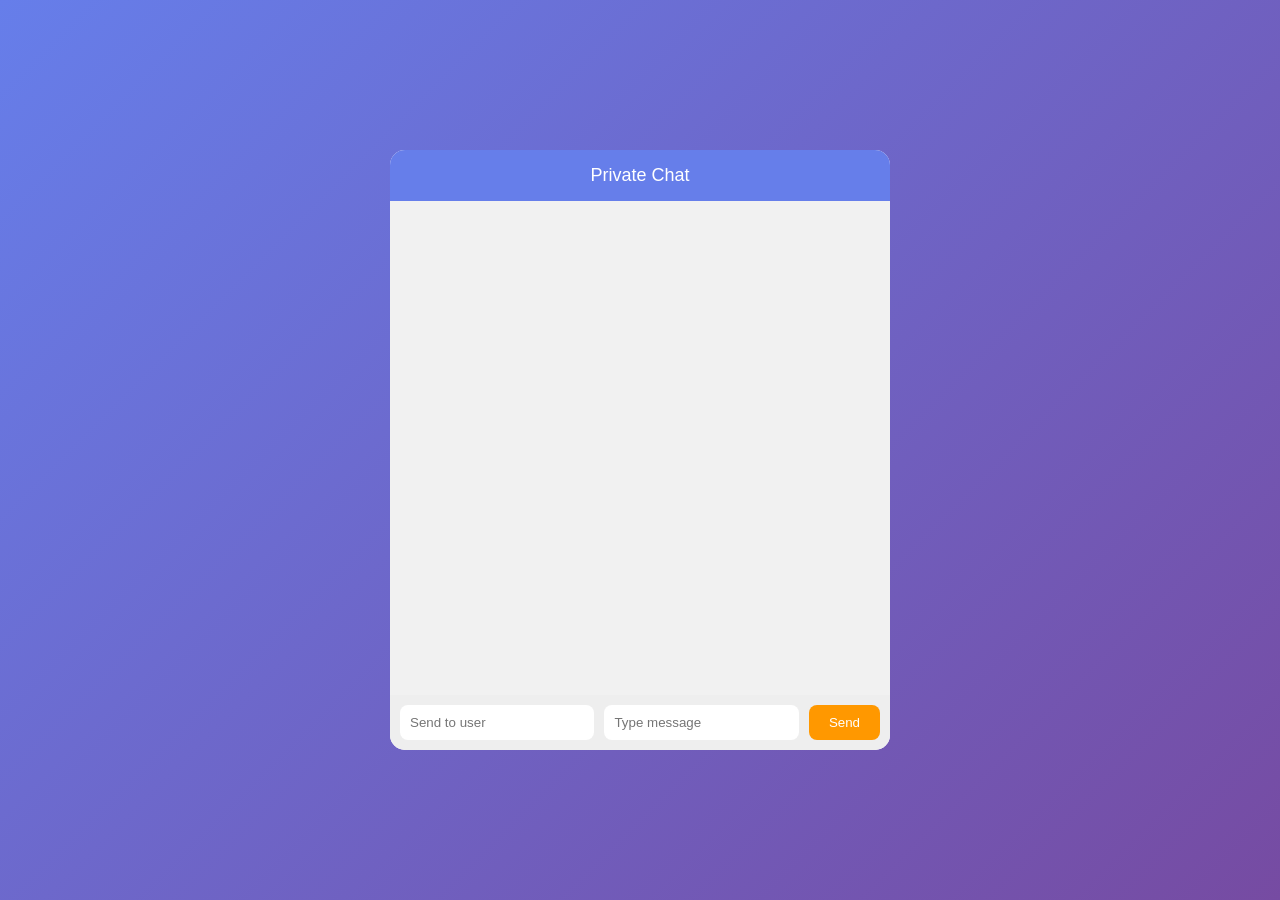
==== frontend/chat.html @ 7a65052c "Update chat.html" ====
<!DOCTYPE html>
<html>
<head>
<title>Private Chat</title>

<style>

body{
margin:0;
font-family:Arial;
background:linear-gradient(135deg,#667eea,#764ba2);
height:100vh;
display:flex;
justify-content:center;
align-items:center;
}

.chat-container{
width:500px;
height:600px;
background:white;
border-radius:15px;
display:flex;
flex-direction:column;
overflow:hidden;
}

.header{
background:#667eea;
color:white;
padding:15px;
font-size:18px;
text-align:center;
}

.chat-box{
flex:1;
padding:15px;
overflow-y:auto;
background:#f1f1f1;
display:flex;
flex-direction:column;
}

.msg-left{
background:#ffffff;
padding:8px 12px;
border-radius:10px;
margin:5px;
max-width:70%;
width:fit-content;
}

.msg-right{
background:#c8f7c5;
padding:8px 12px;
border-radius:10px;
margin:5px;
margin-left:auto;
max-width:70%;
width:fit-content;
}

.chat-input{
display:flex;
padding:10px;
background:#eee;
gap:10px;
}

.chat-input input{
flex:1;
padding:10px;
border-radius:8px;
border:none;
outline:none;
}

.chat-input button{
background:#ff9800;
color:white;
border:none;
padding:10px 20px;
border-radius:8px;
cursor:pointer;
}

</style>
</head>

<body>

<div class="chat-container">

<div class="header">
Private Chat
</div>

<div id="box" class="chat-box"></div>

<div class="chat-input">
<input id="user" placeholder="Send to user">
<input id="msg" placeholder="Type message">
<button onclick="send()">Send</button>
</div>

</div>

<script>

let user = localStorage.getItem("user")

function send(){

let receiver=document.getElementById("user").value
let msg=document.getElementById("msg").value

if(!receiver || !msg){
alert("Enter username and message")
return
}

let f=new FormData()

f.append("sender",user)
f.append("receiver",receiver)
f.append("text",msg)

fetch("/send_message",{method:"POST",body:f})

document.getElementById("msg").value=""

}

function load(){

fetch(`/inbox?username=${user}`)
.then(r=>r.json())
.then(d=>{

let box=document.getElementById("box")

box.innerHTML=""

d.forEach(x=>{

let div=document.createElement("div")

if(x.from===user){
div.className="msg-right"
}else{
div.className="msg-left"
}

div.innerText = x.from + ": " + x.text

box.appendChild(div)

})

box.scrollTop=box.scrollHeight

})

}

setInterval(load,2000)

load()

</script>

</body>
</html>
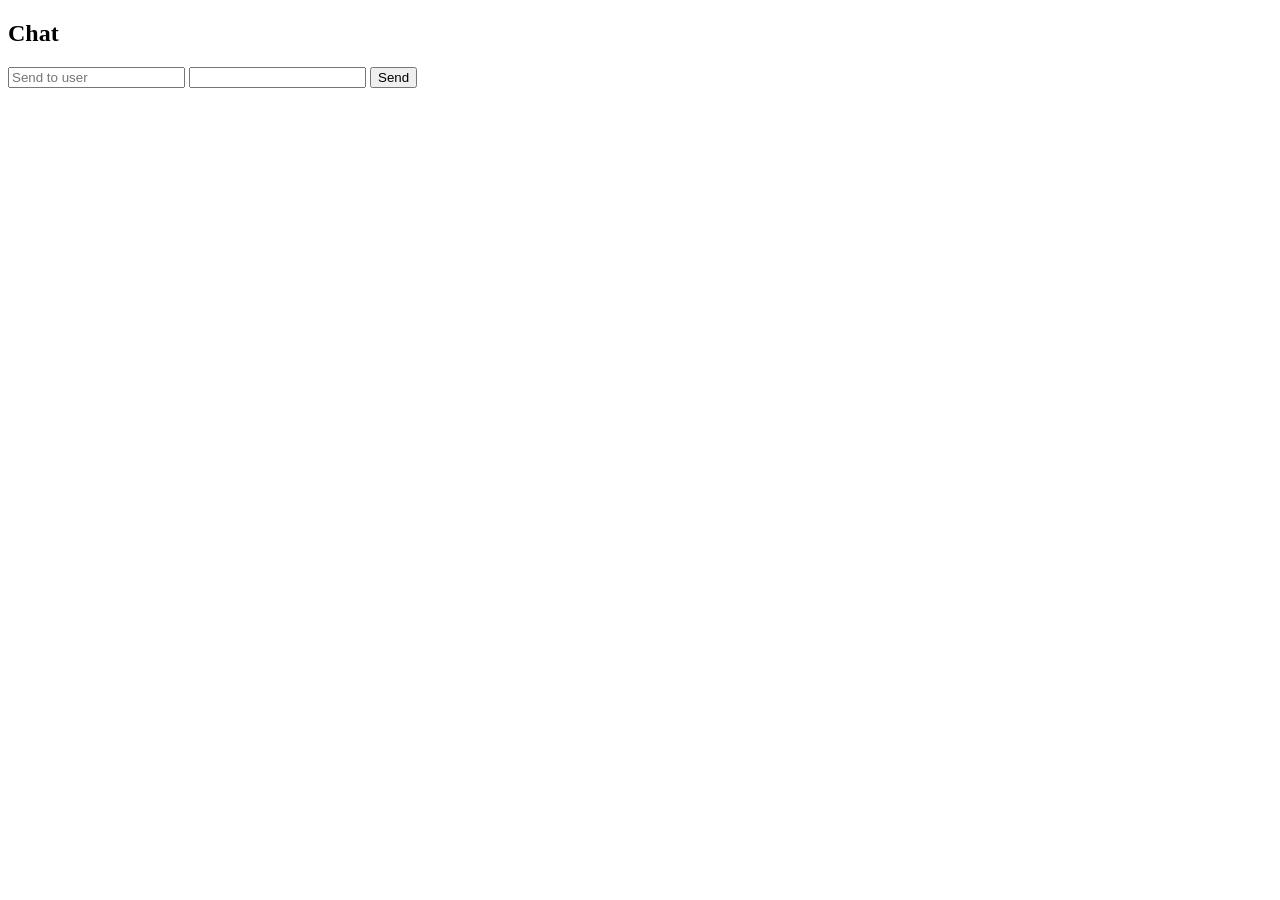
==== commit 74813bb7: "Update chat.html" ====
--- a/frontend/chat.html
+++ b/frontend/chat.html
@@ -1,172 +1,41 @@
 <!DOCTYPE html>
 <html>
-<head>
-<title>Private Chat</title>
-
-<style>
-
-body{
-margin:0;
-font-family:Arial;
-background:linear-gradient(135deg,#667eea,#764ba2);
-height:100vh;
-display:flex;
-justify-content:center;
-align-items:center;
-}
-
-.chat-container{
-width:500px;
-height:600px;
-background:white;
-border-radius:15px;
-display:flex;
-flex-direction:column;
-overflow:hidden;
-}
-
-.header{
-background:#667eea;
-color:white;
-padding:15px;
-font-size:18px;
-text-align:center;
-}
-
-.chat-box{
-flex:1;
-padding:15px;
-overflow-y:auto;
-background:#f1f1f1;
-display:flex;
-flex-direction:column;
-}
-
-.msg-left{
-background:#ffffff;
-padding:8px 12px;
-border-radius:10px;
-margin:5px;
-max-width:70%;
-width:fit-content;
-}
-
-.msg-right{
-background:#c8f7c5;
-padding:8px 12px;
-border-radius:10px;
-margin:5px;
-margin-left:auto;
-max-width:70%;
-width:fit-content;
-}
-
-.chat-input{
-display:flex;
-padding:10px;
-background:#eee;
-gap:10px;
-}
-
-.chat-input input{
-flex:1;
-padding:10px;
-border-radius:8px;
-border:none;
-outline:none;
-}
-
-.chat-input button{
-background:#ff9800;
-color:white;
-border:none;
-padding:10px 20px;
-border-radius:8px;
-cursor:pointer;
-}
-
-</style>
-</head>
-
 <body>
 
-<div class="chat-container">
+<h2>Chat</h2>
 
-<div class="header">
-Private Chat
-</div>
+<input id="user" placeholder="Send to user">
+<input id="msg">
+<button onclick="send()">Send</button>
 
-<div id="box" class="chat-box"></div>
-
-<div class="chat-input">
-<input id="user" placeholder="Send to user">
-<input id="msg" placeholder="Type message">
-<button onclick="send()">Send</button>
-</div>
-
-</div>
+<div id="box"></div>
 
 <script>
 
 let user = localStorage.getItem("user")
 
 function send(){
-
-let receiver=document.getElementById("user").value
-let msg=document.getElementById("msg").value
-
-if(!receiver || !msg){
-alert("Enter username and message")
-return
-}
+let r=document.getElementById("user").value
+let m=document.getElementById("msg").value
 
 let f=new FormData()
-
 f.append("sender",user)
-f.append("receiver",receiver)
-f.append("text",msg)
+f.append("receiver",r)
+f.append("text",m)
 
 fetch("/send_message",{method:"POST",body:f})
-
-document.getElementById("msg").value=""
-
 }
 
 function load(){
-
 fetch(`/inbox?username=${user}`)
 .then(r=>r.json())
 .then(d=>{
-
-let box=document.getElementById("box")
-
-box.innerHTML=""
-
-d.forEach(x=>{
-
-let div=document.createElement("div")
-
-if(x.from===user){
-div.className="msg-right"
-}else{
-div.className="msg-left"
-}
-
-div.innerText = x.from + ": " + x.text
-
-box.appendChild(div)
-
+document.getElementById("box").innerHTML=
+d.map(x=>`<p><b>${x.from}</b>: ${x.text}</p>`).join("")
 })
-
-box.scrollTop=box.scrollHeight
-
-})
-
 }
 
 setInterval(load,2000)
-
-load()
 
 </script>
 
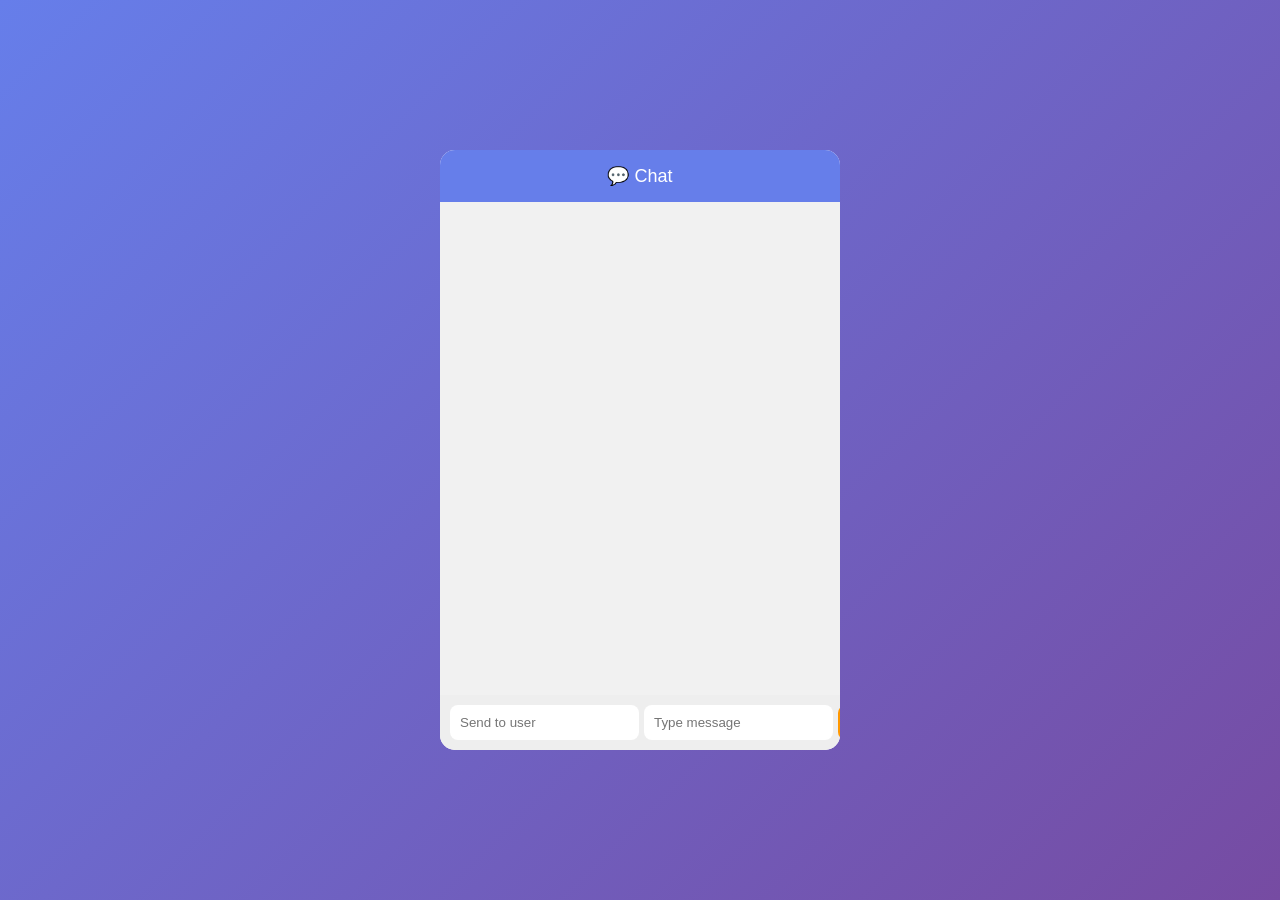
==== commit 59e11d7a: "Update chat.html" ====
--- a/frontend/chat.html
+++ b/frontend/chat.html
@@ -1,41 +1,167 @@
 <!DOCTYPE html>
 <html>
+<head>
+<title>Chat</title>
+
+<style>
+
+body{
+margin:0;
+font-family:Arial;
+background:linear-gradient(135deg,#667eea,#764ba2);
+height:100vh;
+display:flex;
+justify-content:center;
+align-items:center;
+}
+
+.container{
+width:400px;
+height:600px;
+background:white;
+border-radius:15px;
+display:flex;
+flex-direction:column;
+overflow:hidden;
+}
+
+.header{
+background:#667eea;
+color:white;
+padding:15px;
+text-align:center;
+font-size:18px;
+}
+
+.chat-box{
+flex:1;
+padding:10px;
+overflow-y:auto;
+background:#f1f1f1;
+display:flex;
+flex-direction:column;
+}
+
+.msg{
+padding:8px 12px;
+margin:5px;
+border-radius:10px;
+max-width:70%;
+}
+
+.left{
+background:#fff;
+align-self:flex-start;
+}
+
+.right{
+background:#c8f7c5;
+align-self:flex-end;
+}
+
+.input-box{
+display:flex;
+padding:10px;
+gap:5px;
+background:#eee;
+}
+
+.input-box input{
+flex:1;
+padding:10px;
+border-radius:8px;
+border:none;
+}
+
+.input-box button{
+background:#ff9800;
+color:white;
+border:none;
+padding:10px;
+border-radius:8px;
+cursor:pointer;
+}
+
+</style>
+</head>
+
 <body>
 
-<h2>Chat</h2>
+<div class="container">
 
+<div class="header">💬 Chat</div>
+
+<div id="box" class="chat-box"></div>
+
+<div class="input-box">
 <input id="user" placeholder="Send to user">
-<input id="msg">
+<input id="msg" placeholder="Type message">
 <button onclick="send()">Send</button>
+</div>
 
-<div id="box"></div>
+</div>
 
 <script>
 
 let user = localStorage.getItem("user")
 
 function send(){
+
 let r=document.getElementById("user").value
 let m=document.getElementById("msg").value
 
+if(!r || !m){
+alert("Enter user & message")
+return
+}
+
 let f=new FormData()
+
 f.append("sender",user)
 f.append("receiver",r)
 f.append("text",m)
 
 fetch("/send_message",{method:"POST",body:f})
+
+document.getElementById("msg").value=""
+
 }
 
 function load(){
+
 fetch(`/inbox?username=${user}`)
 .then(r=>r.json())
 .then(d=>{
-document.getElementById("box").innerHTML=
-d.map(x=>`<p><b>${x.from}</b>: ${x.text}</p>`).join("")
+
+let box=document.getElementById("box")
+box.innerHTML=""
+
+d.forEach(x=>{
+
+let div=document.createElement("div")
+
+div.classList.add("msg")
+
+if(x.from===user){
+div.classList.add("right")
+}else{
+div.classList.add("left")
+}
+
+div.innerText = x.from + ": " + x.text
+
+box.appendChild(div)
+
 })
+
+box.scrollTop = box.scrollHeight
+
+})
+
 }
 
 setInterval(load,2000)
+load()
 
 </script>
 
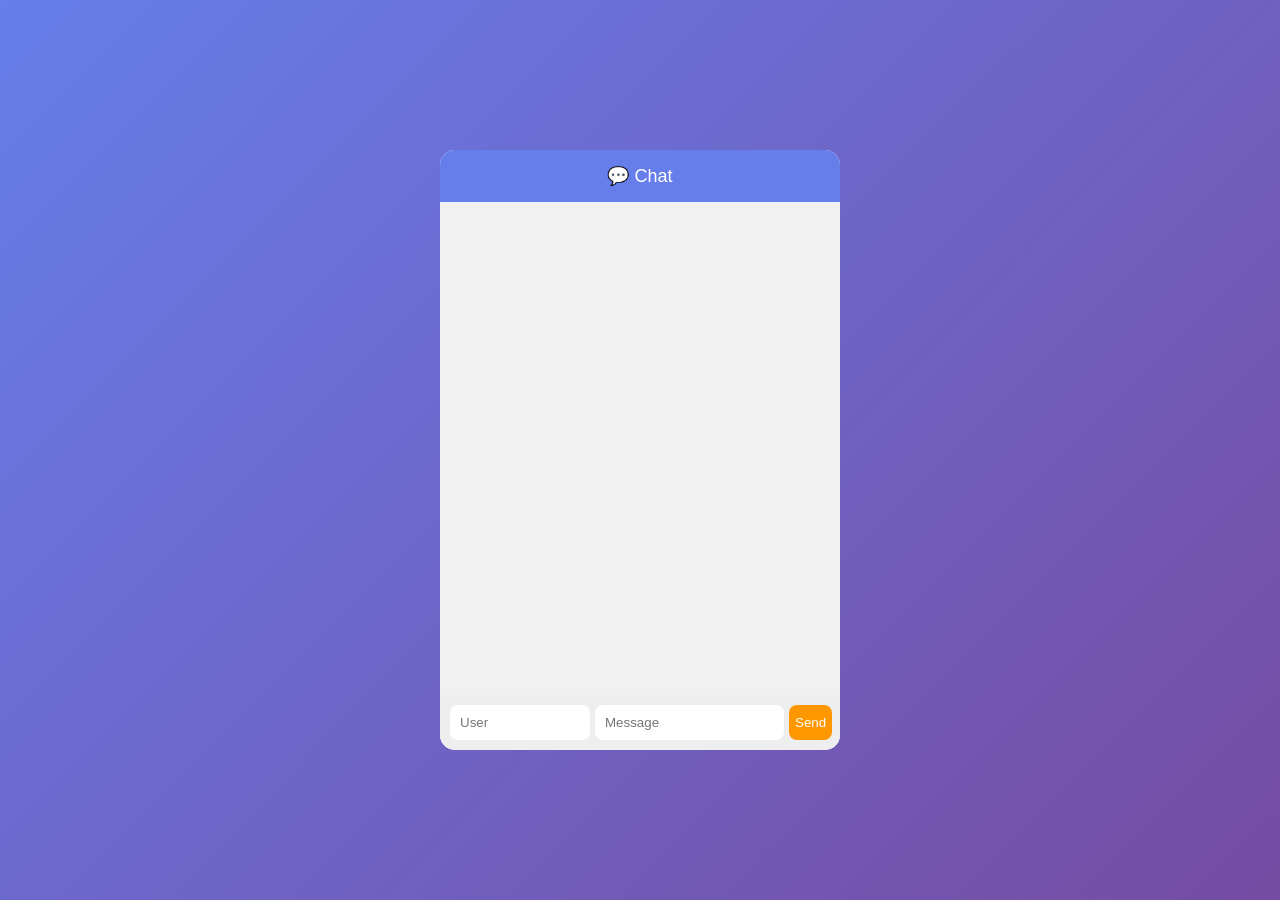
==== commit d56d7baa: "Update chat.html" ====
--- a/frontend/chat.html
+++ b/frontend/chat.html
@@ -74,10 +74,10 @@
 }
 
 .input-box button{
+width:80px;   /* 🔥 fixed width */
 background:#ff9800;
 color:white;
 border:none;
-padding:10px;
 border-radius:8px;
 cursor:pointer;
 }
@@ -94,8 +94,8 @@
 <div id="box" class="chat-box"></div>
 
 <div class="input-box">
-<input id="user" placeholder="Send to user">
-<input id="msg" placeholder="Type message">
+<input id="user" placeholder="User" style="max-width:120px;">
+<input id="msg" placeholder="Message">
 <button onclick="send()">Send</button>
 </div>
 
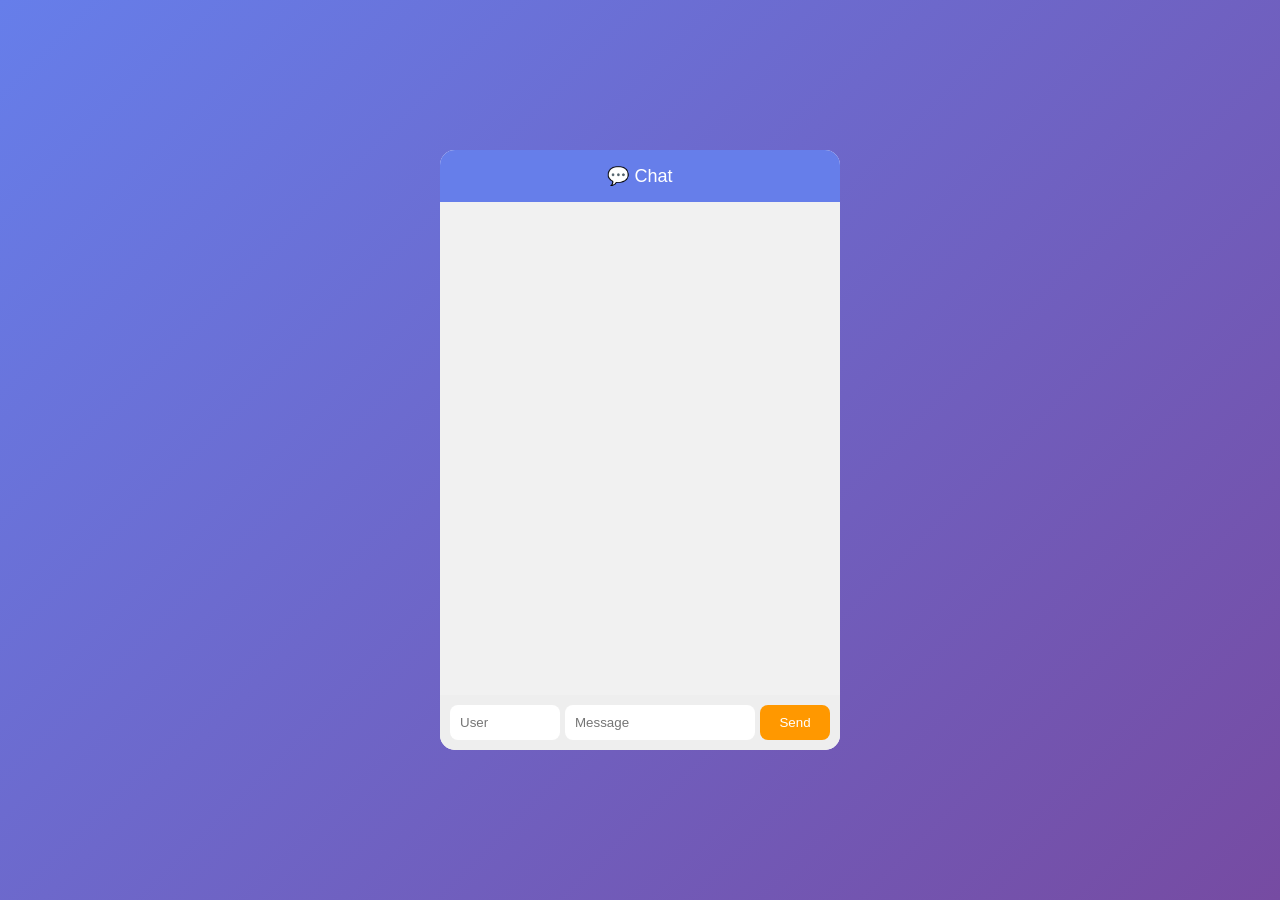
==== commit ccf07c0e: "Update chat.html" ====
--- a/frontend/chat.html
+++ b/frontend/chat.html
@@ -25,6 +25,7 @@
 overflow:hidden;
 }
 
+/* HEADER */
 .header{
 background:#667eea;
 color:white;
@@ -33,6 +34,7 @@
 font-size:18px;
 }
 
+/* CHAT AREA */
 .chat-box{
 flex:1;
 padding:10px;
@@ -42,11 +44,13 @@
 flex-direction:column;
 }
 
+/* MESSAGES */
 .msg{
 padding:8px 12px;
 margin:5px;
 border-radius:10px;
 max-width:70%;
+word-wrap:break-word;
 }
 
 .left{
@@ -59,6 +63,7 @@
 align-self:flex-end;
 }
 
+/* INPUT AREA */
 .input-box{
 display:flex;
 padding:10px;
@@ -67,14 +72,22 @@
 }
 
 .input-box input{
-flex:1;
 padding:10px;
 border-radius:8px;
 border:none;
+outline:none;
+}
+
+#user{
+width:90px;
+}
+
+#msg{
+flex:1;
 }
 
 .input-box button{
-width:80px;   /* 🔥 fixed width */
+width:70px;
 background:#ff9800;
 color:white;
 border:none;
@@ -94,7 +107,7 @@
 <div id="box" class="chat-box"></div>
 
 <div class="input-box">
-<input id="user" placeholder="User" style="max-width:120px;">
+<input id="user" placeholder="User">
 <input id="msg" placeholder="Message">
 <button onclick="send()">Send</button>
 </div>
@@ -125,6 +138,7 @@
 
 document.getElementById("msg").value=""
 
+load()
 }
 
 function load(){
@@ -160,6 +174,13 @@
 
 }
 
+/* ENTER KEY SEND 🔥 */
+document.getElementById("msg").addEventListener("keypress",function(e){
+if(e.key==="Enter"){
+send()
+}
+})
+
 setInterval(load,2000)
 load()
 
